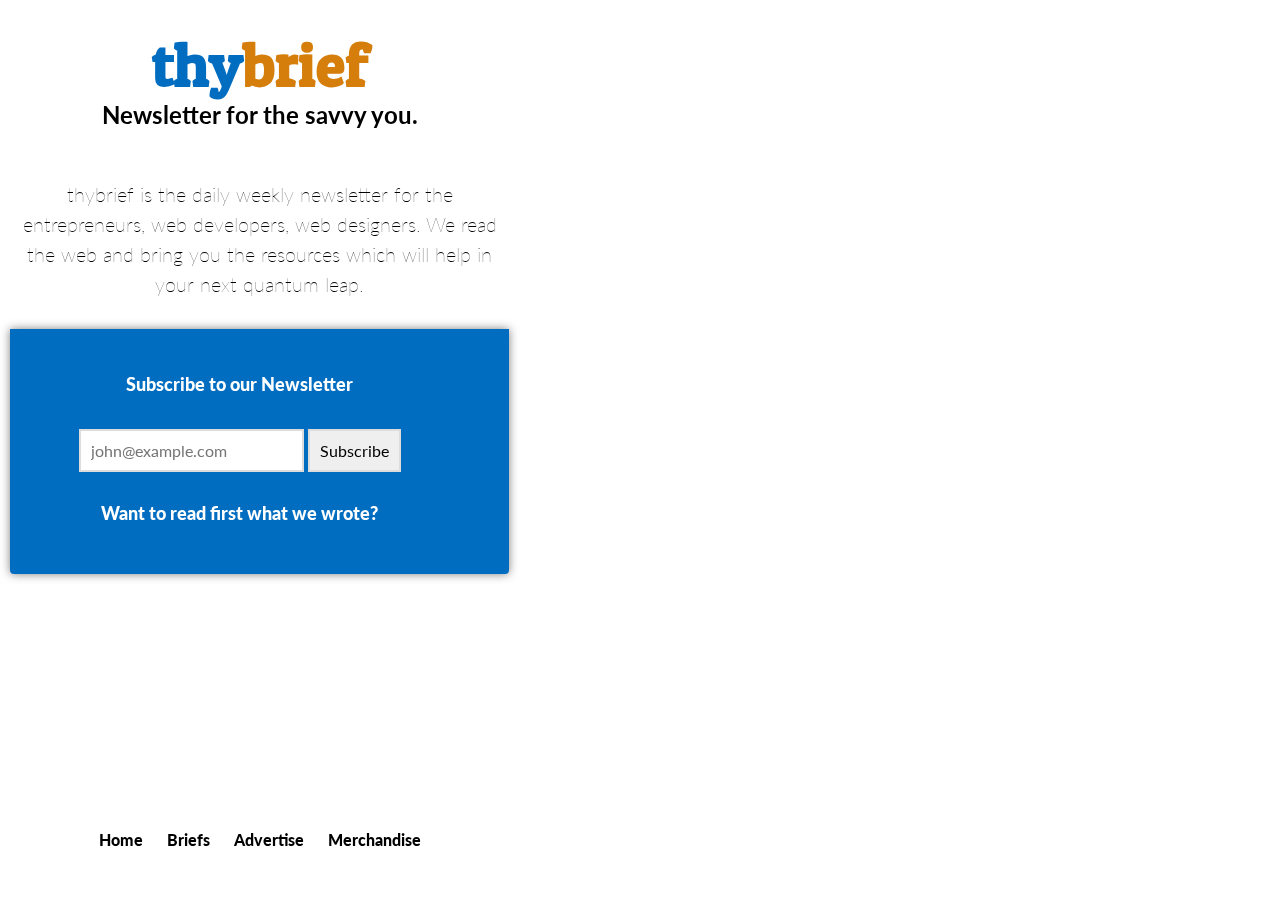
==== index.html @ 30d99e34 "changes" ====
<!DOCTYPE html>
<html>

  <head>
    <meta charset='utf-8'>
    <meta http-equiv="X-UA-Compatible" content="chrome=1">
    <meta name="description" content="thybrief.GitHub.io : This the newsletter website source code">

<link href='https://fonts.googleapis.com/css?family=Patua+One' rel='stylesheet' type='text/css'>

    <link rel="stylesheet" type="text/css" media="screen" href="stylesheets/landingsheet.css">

	<link href='https://fonts.googleapis.com/css?family=Special+Elite' rel='stylesheet' type='text/css'>
	<link href='https://fonts.googleapis.com/css?family=Lato' rel='stylesheet' type='text/css'>

    <title>thybrief</title>
  </head>

  <body>
  <div id="landing-page" class="outer">
  <div id="part1" class="two p">
  <h1 style="color:#006DC1">thy<span style="color:#D57E0C;">brief<span></h1>
  <h2>Newsletter for the savvy you.</h2>
   <p>thybrief is the daily weekly newsletter for the entrepreneurs, web developers, web designers. We read the web and bring you the resources which will help in your next quantum leap.
</p>
<div id= "form">
  <form action="">
  <h4><b> Subscribe to our Newsletter<b></h4>

  <input id="GET-name" type="text" placeholder="john@example.com">
  <input type="submit" value="Subscribe">
</form>
<a id="forward" style="color:white;" href="index1.html">Want to read first what we wrote? </a>
</div>

<div class="footer">
<a id="foot" href="index1.html">Home</a>
<a id="foot" href="archive.html">Briefs</a>
<a id="foot" href="Advertise.html">Advertise</a>
<a id="foot" href="index1.html">Merchandise</a>
</div>
  </div>
<div id="part2" class="one video">
  <video  autoplay="" loop="" preload="auto" width="100%">
        <source id="mp4" src="http://thybrief.co/videos/cover2/MP4/Mock-up.mp4" type="video/mp4">
        <source id="webm" src="http://thybrief.co/videos/cover2/WEBM/Mock-up.webm" type="video/webm">
        <source id="ogv" src="http://thybrief.co/videos/cover2/OGV/Mock-up.ogv" type="video/ogv">
      </video>
  </div>
  </div>


  </body>

  </html>
---- stylesheets/landingsheet.css ----
@import url(https://fonts.googleapis.com/css?family=Libre+Baskerville);
@import url(https://fonts.googleapis.com/css?family=Patua+One);

body{

	background-color:#fff;

	width:100%;
}
#part1 {
  display: block;
  position: fixed;
  width:39%;
  float:right;
  left:0;
  top:0;
  z-index: 10000;
  padding:10px 10px 10px 10px;

  height:100%;
  font-weight: 700;
  color:#000;

}
#part2{
	font-family: 'Special Elite', cursive;
	display: block;
	position: fixed;

	top:0;
	right:0;
	width:60%;
	height:100%;

	z-index: 10000;
}

#form {font-family: 'Lato', sans-serif;;
	position:relative;
	text-align:center;
	color:#fff;
	background-color:#006DC1;
	padding: 10px 50px 50px 10px;
	display:block;
	box-shadow: 0 0 10px rgba(0,0,0,.5);
  border-bottom-left-radius: 4px;
  border-bottom-right-radius: 4px;
  font-size:18px;
}
input[type="text"] {

    padding: 10px;
  border: solid 2px #dcdcdc;
  transition: box-shadow 0.3s, border 0.3s;

 font-family: 'Lato', sans-serif;
  font-size: 16px;


  border-radius: none;
}
input[type="submit"] {

    padding: 10px;
  border: solid 2px #dcdcdc;
  transition: box-shadow 0.3s, border 0.3s;

  font-family: 'Lato', sans-serif;;
  font-size: 16px;


  border-radius: none;
}
#forward
{	font-family: 'Lato', sans-serif;
	text-align:center;
	color:#000;
	position:relative;
	padding-top:30px;
	display:block;
	text-decoration:none;
}

.footer{
	display:block;
	background-color:#fff;
	position:fixed;
	bottom:50px;
	width:39%;
	text-align:center;
}
 #foot {font-family: 'Lato', sans-serif;;
	position:relative;
	padding: 10px 10px 20px 10px;
	color:#000;
	text-decoration:none;

}


.two h1{ text-align:center;font-family: 'Patua One', cursive; padding:10px 10px 10px 10px;display:block;position:relative; line-height:10px;margin-bottom:10px;font-size:60px;}
.two h2{text-align:center;font-family: 'Lato', sans-serif; padding:10px 10px 20px 10px; margin-top:1px; }
.two h4{ padding:10px 10px 10px 10px;}
.two label{ padding:10px 10px 10px 10px;}
.two p { text-align:center;font-family: 'Lato', sans-serif; padding: 10px 10px 10px 10px; display: block; position:relative; font-size:20px; font-weight: 100;line-height:1.5; }

.one video{
	top:15%;
	width:100%;
position:relative;
z-index:10000;
display:block;
  opacity:0.7;
  }
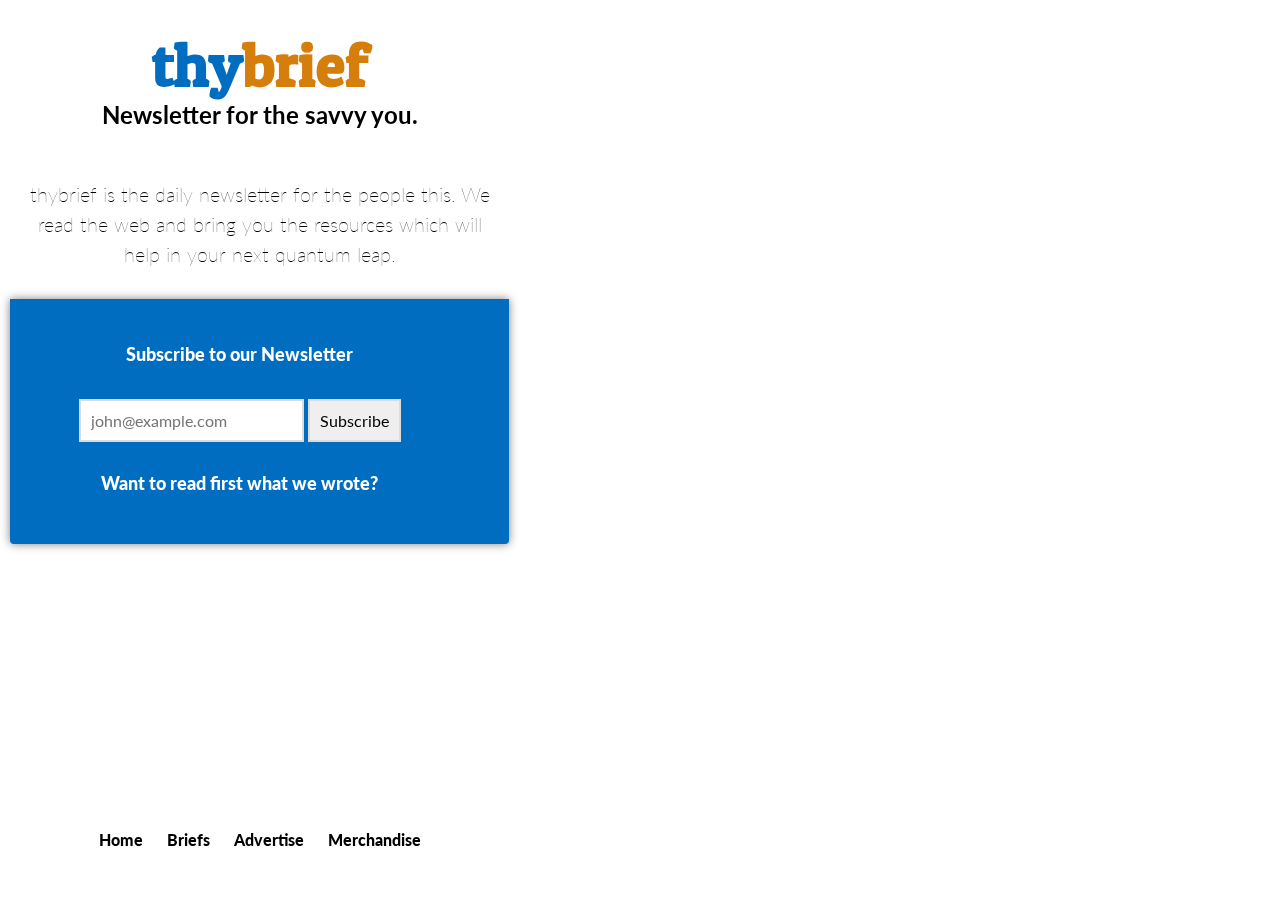
==== commit 52c49404: "dfndkf" ====
--- a/index.html
+++ b/index.html
@@ -21,7 +21,7 @@
   <div id="part1" class="two p">
   <h1 style="color:#006DC1">thy<span style="color:#D57E0C;">brief<span></h1>
   <h2>Newsletter for the savvy you.</h2>
-   <p>thybrief is the daily weekly newsletter for the entrepreneurs, web developers, web designers. We read the web and bring you the resources which will help in your next quantum leap.
+   <p>thybrief is the daily newsletter for the people this. We read the web and bring you the resources which will help in your next quantum leap.
 </p>
 <div id= "form">
   <form action="">
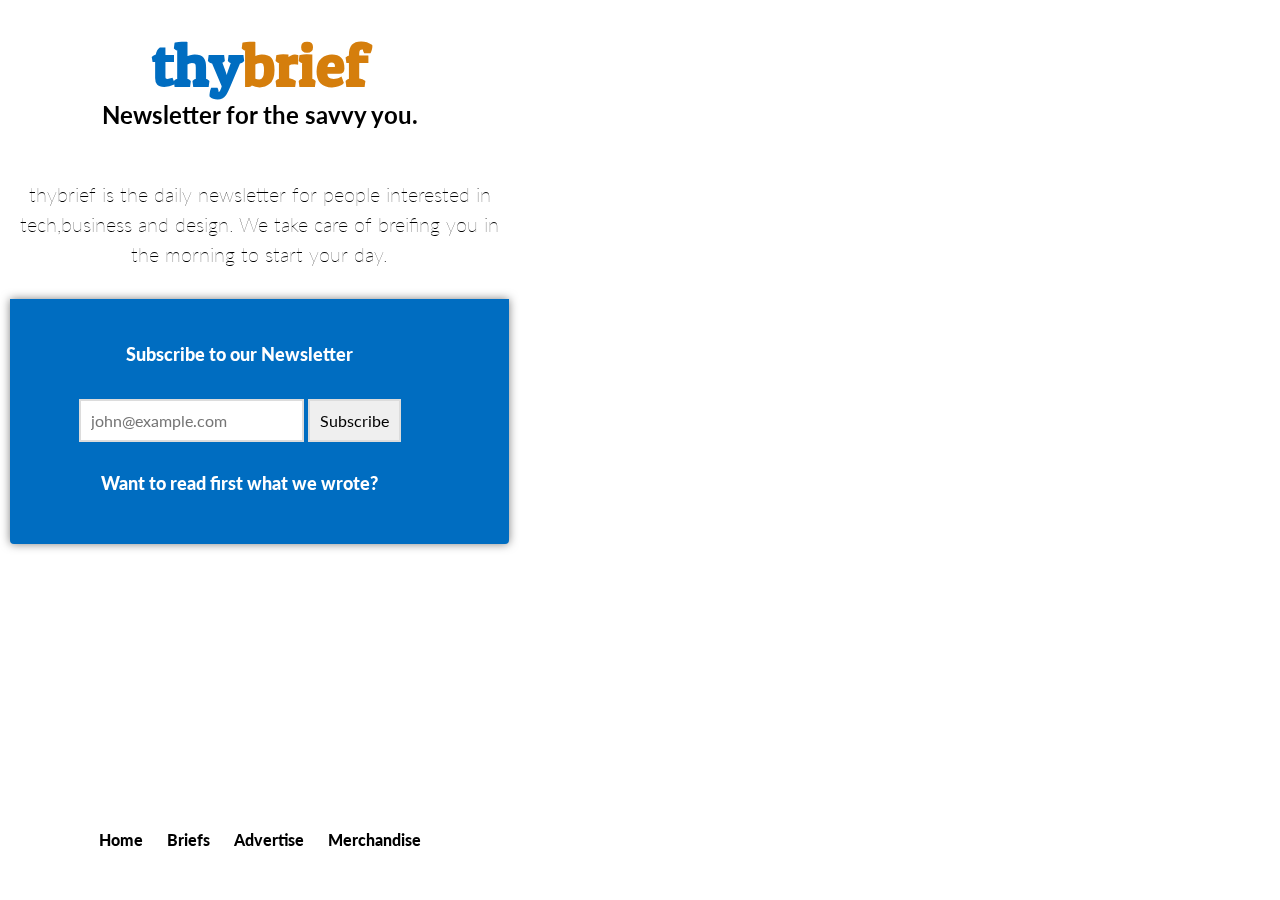
==== commit b64dd38e: "asd" ====
--- a/index.html
+++ b/index.html
@@ -21,7 +21,7 @@
   <div id="part1" class="two p">
   <h1 style="color:#006DC1">thy<span style="color:#D57E0C;">brief<span></h1>
   <h2>Newsletter for the savvy you.</h2>
-   <p>thybrief is the daily newsletter for the people this. We read the web and bring you the resources which will help in your next quantum leap.
+   <p>thybrief is the daily newsletter for people interested in tech,business and design. We take care of breifing you in the morning to start your day.
 </p>
 <div id= "form">
   <form action="">
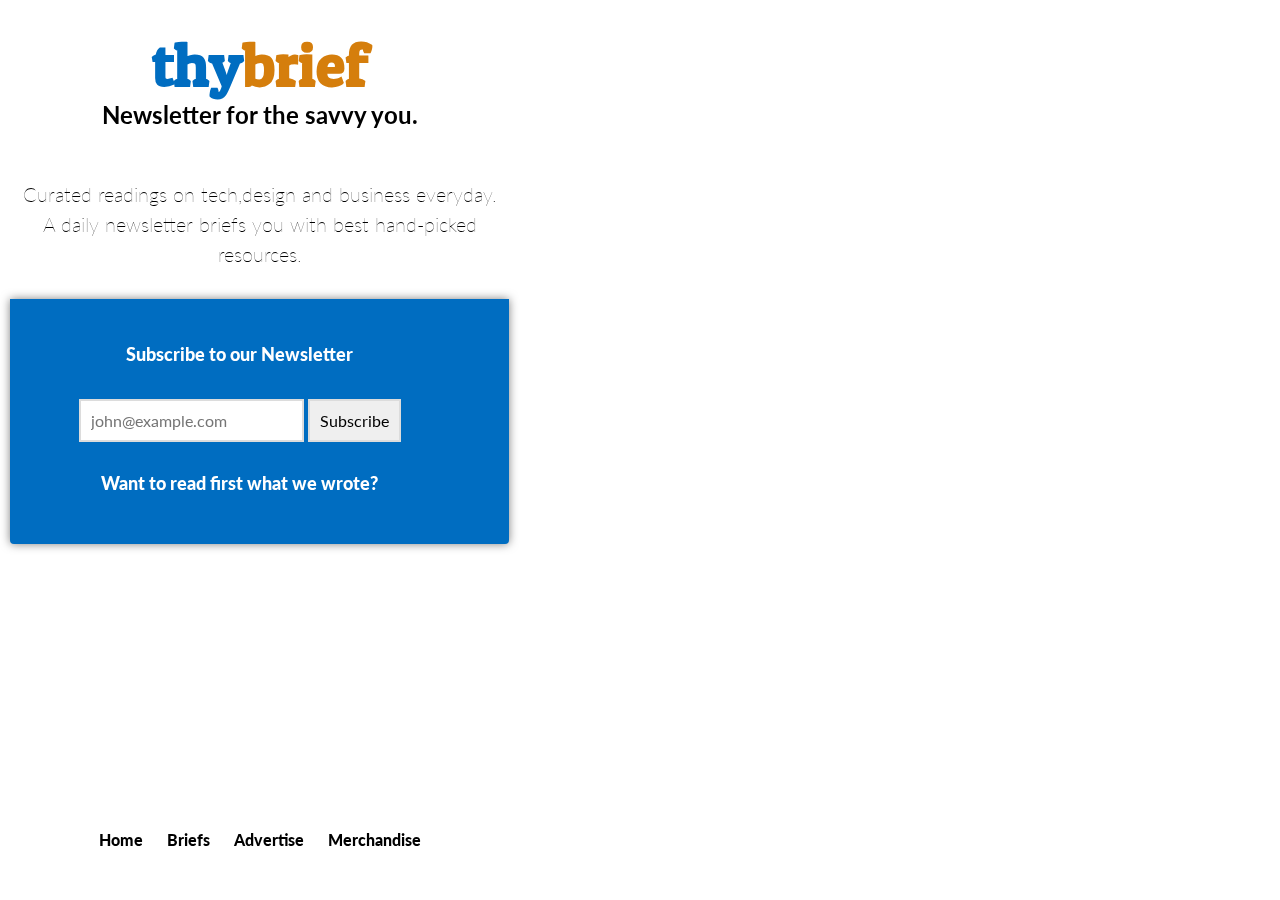
==== commit 85aa33b5: "final changes" ====
--- a/index.html
+++ b/index.html
@@ -21,7 +21,7 @@
   <div id="part1" class="two p">
   <h1 style="color:#006DC1">thy<span style="color:#D57E0C;">brief<span></h1>
   <h2>Newsletter for the savvy you.</h2>
-   <p>thybrief is the daily newsletter for people interested in tech,business and design. We take care of breifing you in the morning to start your day.
+   <p>Curated readings on tech,design and business everyday. A daily newsletter briefs you with best hand-picked resources.
 </p>
 <div id= "form">
   <form action="">
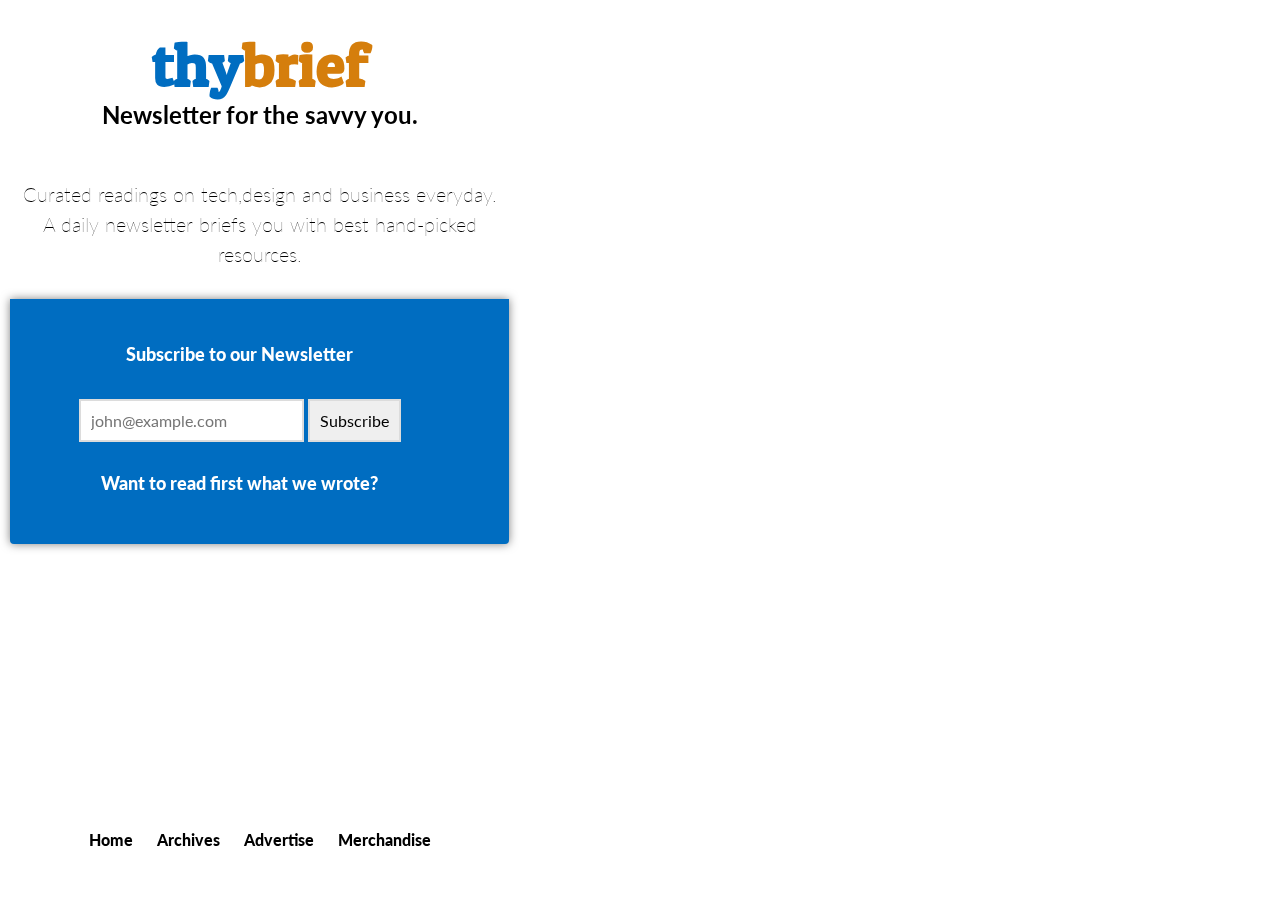
==== commit d3d761d0: "muti" ====
--- a/index.html
+++ b/index.html
@@ -35,7 +35,7 @@
 
 <div class="footer">
 <a id="foot" href="index1.html">Home</a>
-<a id="foot" href="archive.html">Briefs</a>
+<a id="foot" href="archive.html">Archives</a>
 <a id="foot" href="Advertise.html">Advertise</a>
 <a id="foot" href="index1.html">Merchandise</a>
 </div>
@@ -51,5 +51,4 @@
 
 
   </body>
-
-  </html>
+</html>
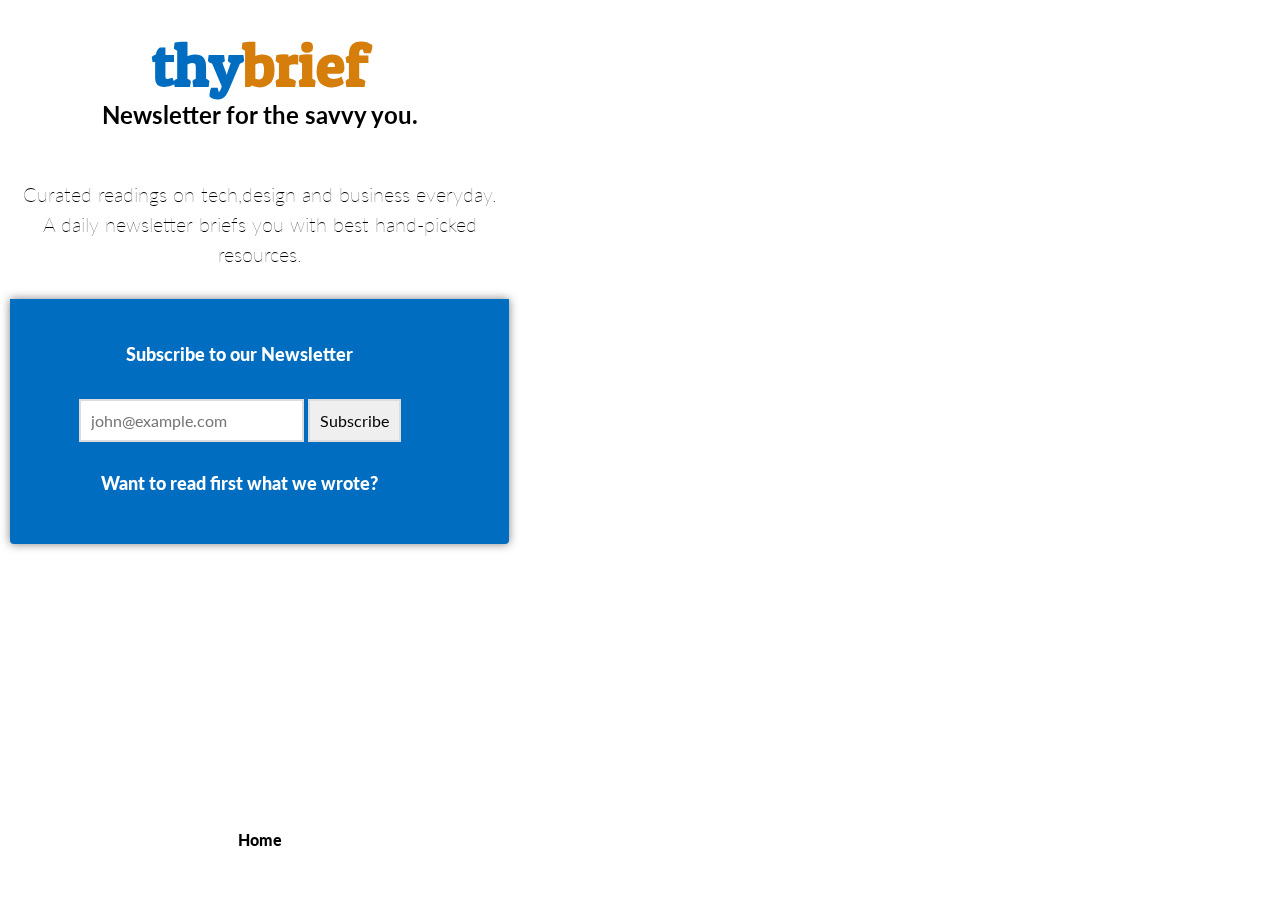
==== commit 79678637: "done" ====
--- a/index.html
+++ b/index.html
@@ -35,9 +35,6 @@
 
 <div class="footer">
 <a id="foot" href="index1.html">Home</a>
-<a id="foot" href="archive.html">Archives</a>
-<a id="foot" href="Advertise.html">Advertise</a>
-<a id="foot" href="index1.html">Merchandise</a>
 </div>
   </div>
 <div id="part2" class="one video">
--- a/stylesheets/landingsheet.css
+++ b/stylesheets/landingsheet.css
@@ -89,7 +89,9 @@
 	width:39%;
 	text-align:center;
 }
- #foot {font-family: 'Lato', sans-serif;;
+ #foot {
+	 text-align:center;
+	 font-family: 'Lato', sans-serif;;
 	position:relative;
 	padding: 10px 10px 20px 10px;
 	color:#000;
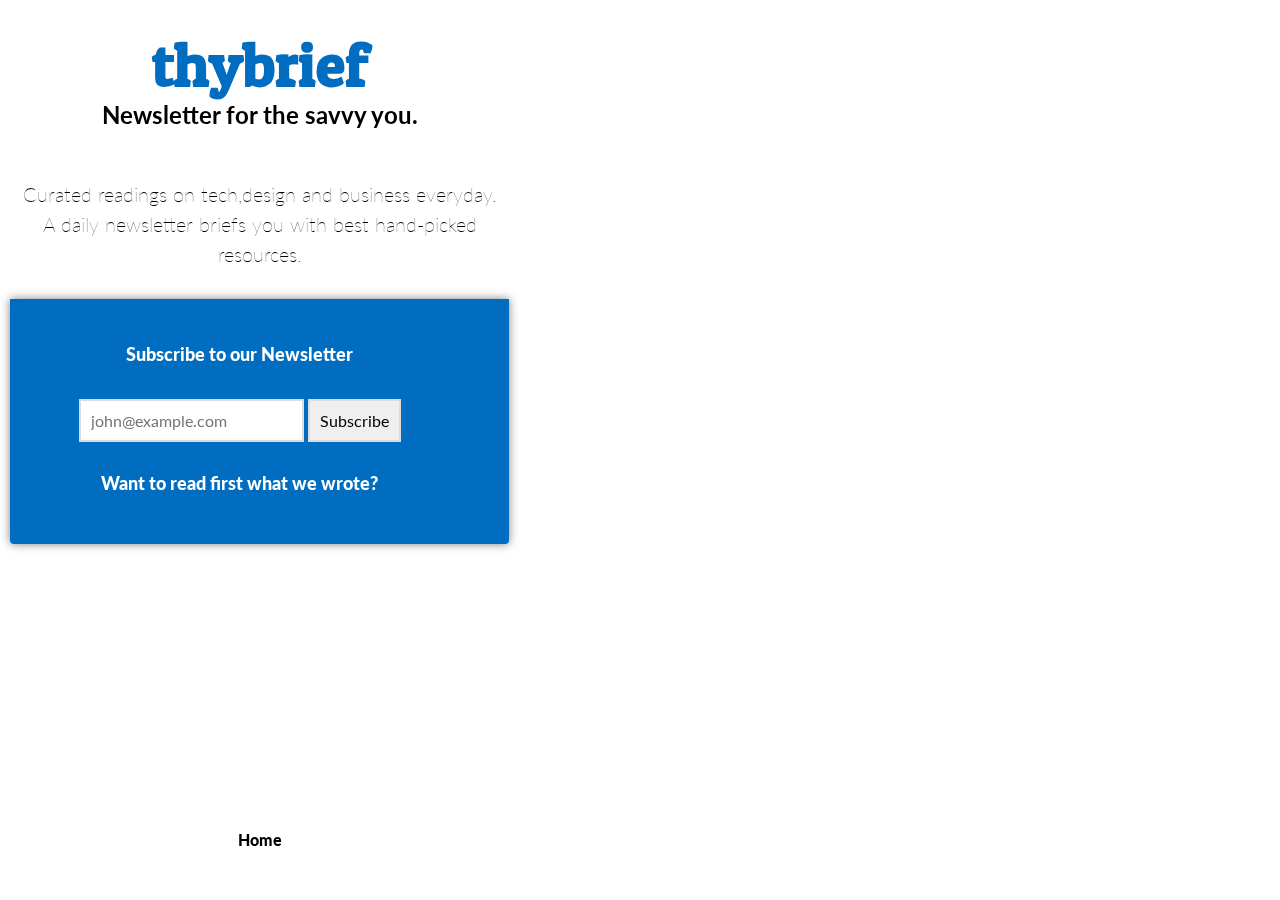
==== commit 449b8976: "brief color change" ====
--- a/index.html
+++ b/index.html
@@ -19,7 +19,7 @@
   <body>
   <div id="landing-page" class="outer">
   <div id="part1" class="two p">
-  <h1 style="color:#006DC1">thy<span style="color:#D57E0C;">brief<span></h1>
+  <h1 style="color:#006DC1">thybrief</h1>
   <h2>Newsletter for the savvy you.</h2>
    <p>Curated readings on tech,design and business everyday. A daily newsletter briefs you with best hand-picked resources.
 </p>
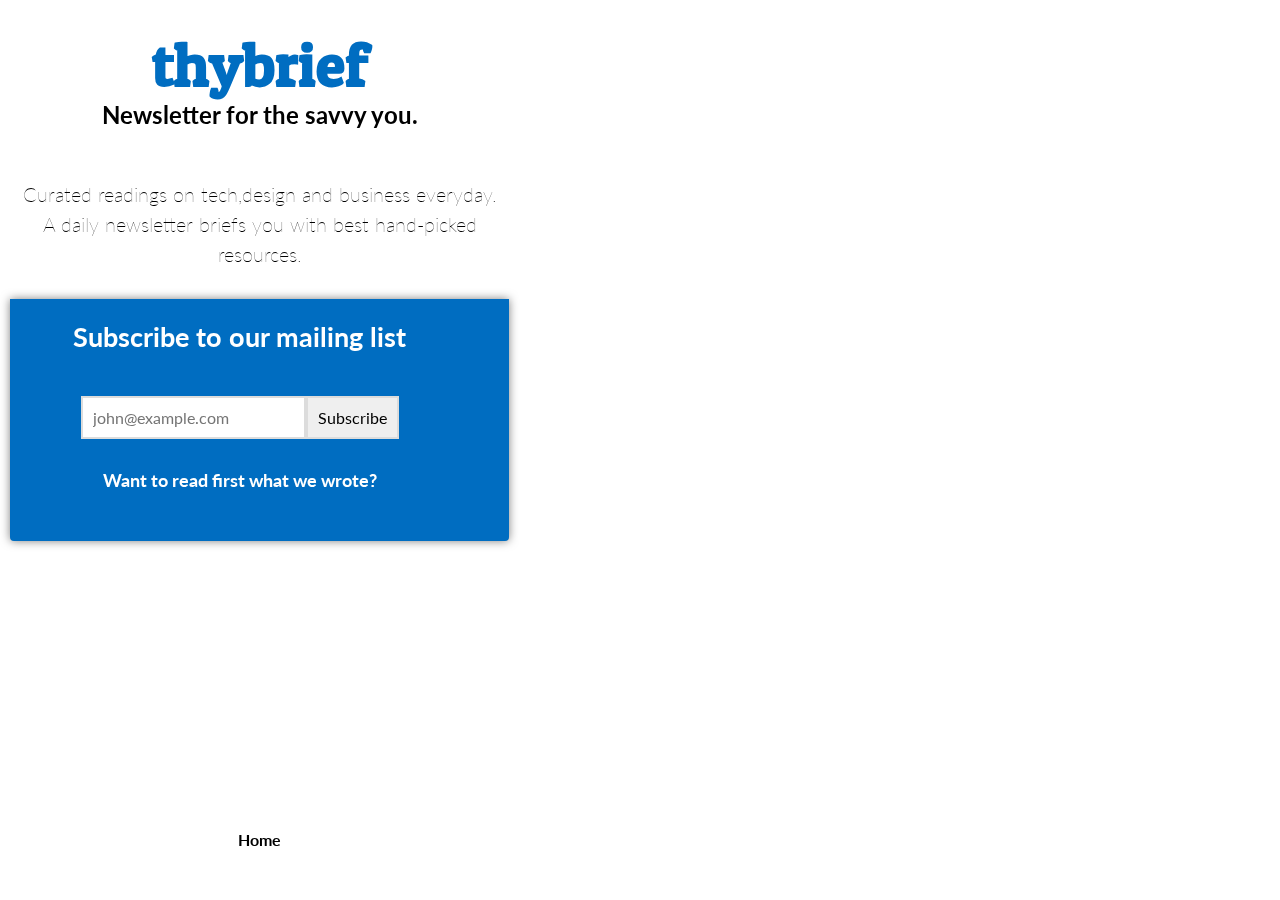
==== commit 71395b53: "we are good to go" ====
--- a/index.html
+++ b/index.html
@@ -9,6 +9,7 @@
 <link href='https://fonts.googleapis.com/css?family=Patua+One' rel='stylesheet' type='text/css'>
 
     <link rel="stylesheet" type="text/css" media="screen" href="stylesheets/landingsheet.css">
+    <link rel="stylesheet" type="text/css" media="screen" href="stylesheets/stylesheet.css">
 
 	<link href='https://fonts.googleapis.com/css?family=Special+Elite' rel='stylesheet' type='text/css'>
 	<link href='https://fonts.googleapis.com/css?family=Lato' rel='stylesheet' type='text/css'>
@@ -23,13 +24,26 @@
   <h2>Newsletter for the savvy you.</h2>
    <p>Curated readings on tech,design and business everyday. A daily newsletter briefs you with best hand-picked resources.
 </p>
-<div id= "form">
-  <form action="">
-  <h4><b> Subscribe to our Newsletter<b></h4>
+<div id="form">
 
-  <input id="GET-name" type="text" placeholder="john@example.com">
-  <input type="submit" value="Subscribe">
-</form>
+<!-- Begin MailChimp Signup Form -->
+    <div id="mc_embed_signup">
+      <form action="//thybrief.us12.list-manage.com/subscribe/post?u=158b6038bc93094d48f684434&amp;id=d3ade853f6" method="post" id="mc-embedded-subscribe-form" name="mc-embedded-subscribe-form" class="validate" target="_blank" novalidate>
+          <div id="mc_embed_signup_scroll">
+                <h2>Subscribe to our mailing list</h2>
+
+                <div class="mc-field-group">
+                   <input type="email" value="" name="EMAIL" class="required email" id="mce-EMAIL" placeholder="john@example.com"><input type="submit" value="Subscribe" name="subscribe" id="mc-embedded-subscribe" class="button">
+                </div>
+                <div id="mce-responses" class="clear">
+                    <div class="response" id="mce-error-response" style="display:none"></div>
+                    <div class="response" id="mce-success-response" style="display:none"></div>
+                </div>    <!-- real people should not fill this in and expect good things - do not remove this or risk form bot signups-->
+
+                <div class="clear" style></div>
+          </div>
+      </form>
+    </div>
 <a id="forward" style="color:white;" href="index1.html">Want to read first what we wrote? </a>
 </div>
 
--- a/stylesheets/stylesheet.css
+++ b/stylesheets/stylesheet.css
@@ -0,0 +1,278 @@
+@import url(https://fonts.googleapis.com/css?family=Antic+Slab);
+@import url(https://fonts.googleapis.com/css?family=Special+Elite);
+@import url(https://fonts.googleapis.com/css?family=Patua+One);
+body{
+	background-color:#fff;
+	margin:0 auto;
+	position:relative;
+	margin-bottom:0px;
+
+}
+
+.layout {
+	display:block;
+	position: fixed;
+	 box-shadow: 0 0 10px rgba(0,0,0,.5);
+	top:0;
+	left:0;
+width:100%;z-index:1000;
+}
+
+.layout h1 {
+	z-index:100;
+	position:absolute;
+	 font-family: 'Patua One',cursive;
+	  background-color:#fff;
+		color:#006DC1;
+		 padding:10px 10px 10px 20px;
+		  left:0;
+			 margin-top:0;
+			  font-size:27px;
+			}
+
+.layout #forkme_banner {
+	z-index:1000;
+  position:fixed;
+ font-family: 'Lato', sans-serif;
+  right: 0px;
+  top:0;
+  color: #fff;
+  background-color:#006DC1;
+  font-weight: 700;
+	padding: 17.5px 15px 17.5px 15px;
+}
+
+#forkme_banner { text-decoration:none;}
+
+.layout .menu{
+	display:block;
+	background-color:#fff;
+	position:relative;
+	z-index:1000;
+	margin-left:120px;
+	padding:17px 10px 17px 10px;
+
+}
+ #menu1 {font-family: 'Lato', sans-serif;
+	position:relative;
+	padding: 10px 10px 10px 10px;
+	color:#000;
+	font-weight: 600;
+}
+#about {
+display:none;
+text-align:center;
+font-family:'Lato', sans-serif;
+position:fixed;
+width:100%;
+height:auto;
+z-index:1000000;
+background:rgba(255,255,255,0.7);
+}
+
+.menu a{ text-decoration:none;}
+
+
+ .main_content {
+	display:block;
+	position:relative;
+	max-width:1200px;
+	background-color:white;
+	font-family: 'Lato', sans-serif;
+	font-size:20px;
+	margin: 0 auto;
+	padding:60px 20px 20px 20px;
+	text-align:center;
+}
+
+
+.main_content .newsletter {
+padding:5px 10px 5px 10px;
+border-bottom:solid black 1.5px;
+font-size:24px;
+text-align:center;
+width:560px;
+margin:5px auto;
+
+}
+
+.main_content .newsletter a{color:#D57E0C;}
+
+#mustread {
+display:none;
+position:fixed;
+width:100%;
+height:auto;
+z-index:1000000;
+background:rgba(255,255,255,0.7);
+}
+
+#partner {
+	display:block;
+	text-align:center;
+	margin:20px 0 0 0;
+	position:relative;
+	transition:height 3s;
+	font-family: 'Lato', sans-serif;
+	font-size:16px;
+	height:auto;
+	padding: 0px 0px 0px 0px;
+	color:#D57E0C;
+}
+
+.block1{
+line-height:1.5;
+ font-family: 'Lato', 'Helvetica', 'Arial', sans-serif;
+  font-size:16px;
+	font-weight: normal;
+	max-width:560px;
+	position:relative;
+	margin:20px auto;
+	padding: 10px 10px 10px 10px;
+}
+.block1 a{ text-decoration:none;}
+.block1 h2{font-size:24px; color:#10171a;text-align:left;font-weight:400; margin-top:8px;padding-top:8px;}
+.block1 h3{margin-top:0; font-size:14px;text-align:left;color:#6F6F6F;padding-top:2px;font-weight:200; font-size:16px;}
+.dater {font-size:16px;font-family:'Lato',sans-serif;text-transform:uppercase;font-weight:800;letter-spacing:1px;color:#10171a;padding-top:0px; padding-bottom:0px;}
+.block1 #image {
+	max-width:100%;
+	box-shadow:-5px 5px 8px rgba(0,0,0,.15);
+	position:relative;
+
+}
+
+.block1 p {color:#10171a;text-align:left;}
+
+
+
+
+
+
+
+
+.foote{
+	display:block;
+	background-color:#fff;
+	position:relative;
+	bottom:0px;
+	left:0px;
+	width:100%;
+	box-shadow: 0 0 10px rgba(0,0,0,.5);
+	background-color:#006DC1;
+	color:white;
+	font-family: 'Lato', sans-serif;
+	z-index:10;
+
+}
+ .foote #foot {
+	position:relative;
+	padding: 10px 10px 10px 10px;
+	color:#fff;
+	bottom:10px;
+	left:20px;
+	z-index:10;
+}
+.foote a{ text-decoration:none;}
+#form {
+	text-align:center;
+	font-family: 'Lato', sans-serif;
+	position:relative;
+	text-align:center;
+	color:#fff;
+	background-color:#006DC1;
+	padding: 10px 50px 50px 10px;
+	display:block;
+	z-index:1;
+    font-size:18px;
+}
+
+#demo {
+	background:rgba(255,255,255,0.81);
+	position: fixed;
+	width:100%;
+	height:100%;
+	display:none;
+
+	}
+
+#form1 {
+	text-align:center;
+	font-family: 'Lato', sans-serif;
+	position:relative;
+	margin:10% 25% 25% 25%;
+	text-align:center;
+	color:#fff;
+	background-color:#006DC1;
+	padding: 10px 10px 50px 10px;
+	display:block;
+	z-index:1;
+  font-size:32px;
+}
+
+#form1 #mce-EMAIL {
+	opacity:1;
+	padding: 15px;
+  border: solid 2px #dcdcdc;
+  transition: box-shadow 0.3s, border 0.3s;
+  font-family: 'Lato', sans-serif;
+  font-size: 24px;
+  border-radius: none;
+}
+
+#form1 #mc-embedded-subscribe {
+	opacity:1;
+	padding: 15px;
+  border: solid 2px #dcdcdc;
+  transition: box-shadow 0.3s, border 0.3s;
+
+  font-family: 'Lato', sans-serif;
+  font-size: 24px;
+
+
+  border-radius: none;
+
+}
+
+button[type="button"]
+{z-index:10;
+  position:fixed;
+ font-family: 'Lato', sans-serif;
+  right: 0px;
+  top:0;
+  color: #fff;
+  background-color:#006DC1;
+  font-weight: 700;
+  box-shadow: 0 0 10px rgba(0,0,0,.5);
+  border-bottom-left-radius: 2px;
+  border-bottom-right-radius: 2px;
+  padding: 20px 15px 17px 15px;}
+input[type="email"] {
+
+    padding: 10px;
+  border: solid 2px #dcdcdc;
+  transition: box-shadow 0.3s, border 0.3s;
+
+  font-family: 'Lato', sans-serif;
+  font-size: 16px;
+
+
+  border-radius: none;
+}
+input[type="submit"] {
+
+    padding: 10px;
+  border: solid 2px #dcdcdc;
+  transition: box-shadow 0.3s, border 0.3s;
+
+  font-family: 'Lato', sans-serif;
+  font-size: 16px;
+
+
+  border-radius: none;
+}
+footer {
+	display:block;
+	position:relative;
+	bottom:0px;
+	width:100%;
+}
